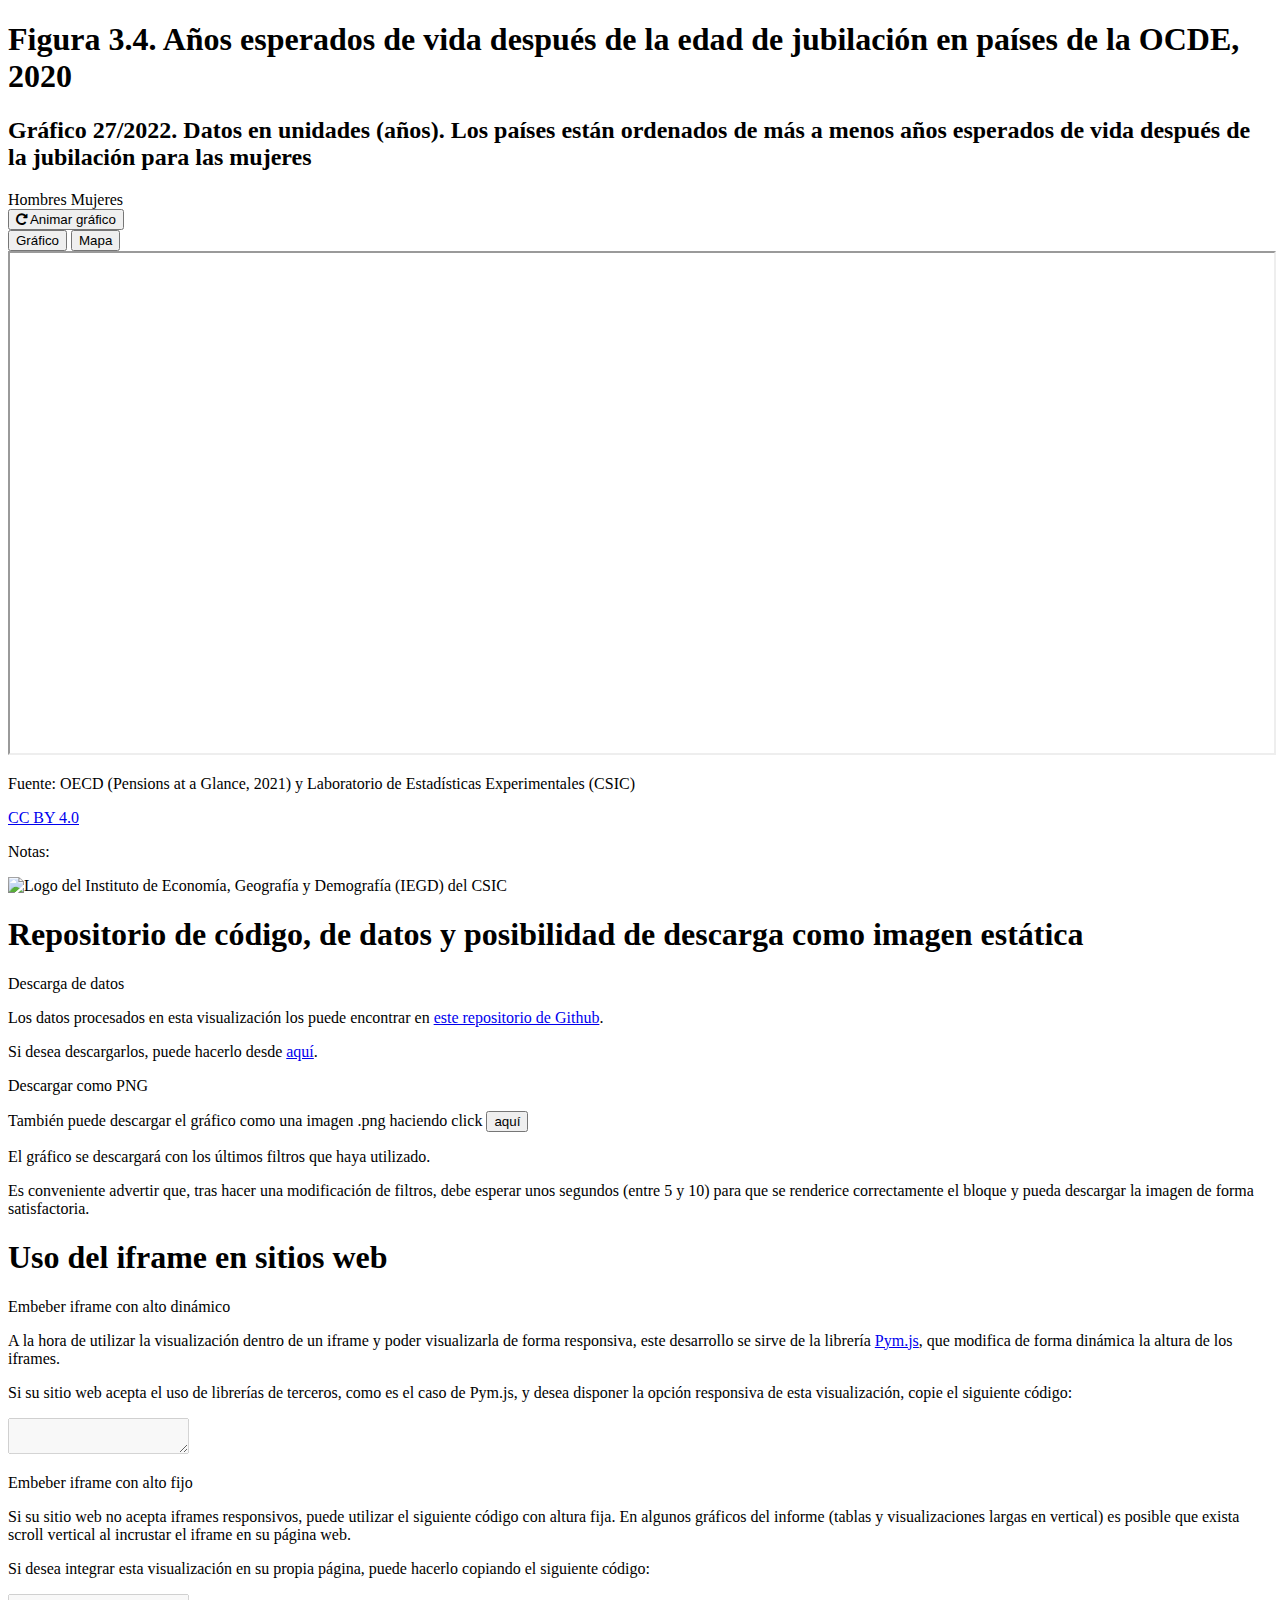
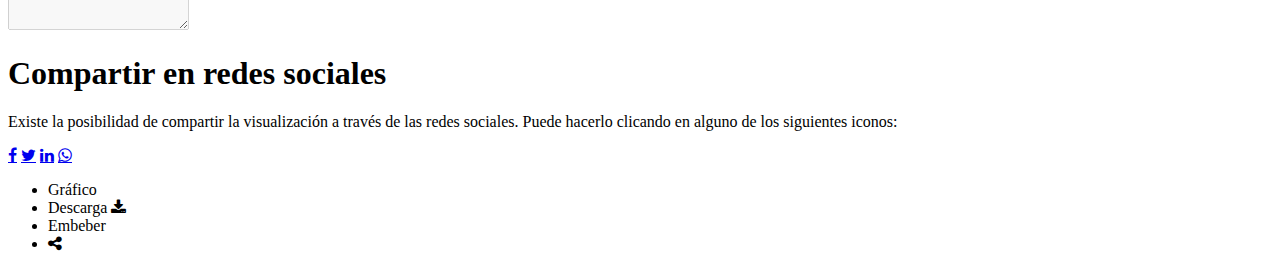
==== pre/template.html @ d7119876 "Cambio ID mapa" ====
<!DOCTYPE html>
<html lang="en">
<head>
    <meta charset="UTF-8">
    <meta name="viewport" content="width=device-width, initial-scale=1.0, maximum-scale=1.0">
    <title>Informe 2022: El perfil de las personas mayores en España</title>
    <meta name="mrf-extractable" content="false">
    <meta property='og:image' content=''>
    <meta property="og:title" content="Informe 2022: El perfil de las personas mayores en España">
    <meta property="og:description" content="Informe 2022: El perfil de las personas mayores en España">
    <meta property="og:image" content="https://raw.githubusercontent.com/CarlosMunozDiazCSIC/informe_perfil_mayores_2022_economia_3_4/main/pre/cchs.png">
    <link rel="stylesheet" href="https://cdnjs.cloudflare.com/ajax/libs/font-awesome/4.7.0/css/font-awesome.min.css">
    <link href="https://fonts.googleapis.com/css2?family=Montserrat:ital,wght@0,100;0,300;0,400;0,500;0,600;0,700;1,300;1,400;1,500;1,600;1,700&display=swap" rel="stylesheet">
</head>
<body>
    <div class="container">
        <div class="main">
            <section class="content b-chart active" id="chartBlock">
                <div class="b-title">
                    <h1 class="title">Figura 3.4. Años esperados de vida después de la edad de jubilación en países de la OCDE, 2020</h1>
                    <h2 class="subtitle">Gráfico 27/2022. Datos en unidades (años). Los países están ordenados de más a menos años esperados de vida después de la jubilación para las mujeres</h2>
                </div>
                <div class="chart__logics">
                    <div class="chart__legend">
                        <span class="chart__legend--item primary_1">Hombres</span>
                        <span class="chart__legend--item comp_1">Mujeres</span>
                    </div>
                    <div class="chart__animate" id="replay">
                        <button class="btn btn__animate">
                            <i class="fa fa--share fa-repeat" aria-hidden="true"></i>
                            <span>Animar gráfico</span>
                        </button>
                    </div>                  
                </div>
                <div class="chart__logics--bis">
                    <button class="btn__chart active" id="data_viz">Gráfico</button>
                    <button class="btn__chart" id="data_map">Mapa</button>
                </div>
                <div class="chart__double">
                    <div class="chart__viz active" id="viz"></div>
                    <div class="chart__map" id="map">
                        <iframe src="https://carlosmunozdiazcsic.github.io/mapa_arcgis_economia_3_4/" width="100%" height="500px"></iframe>
                    </div>
                </div> 

                <!-- Pie de gráfico -->
                <div class="chart__footer">
                    <div class="chart__source">
                        <p class="chart__source--data"><span>Fuente: </span><span id="data-source">OECD (Pensions at a Glance, 2021)</span> y Laboratorio de Estadísticas Experimentales (CSIC)</p>
                        <p class="chart__source--copyright"><a class="link" href="https://creativecommons.org/licenses/by/4.0/deed.en_US" target="_blank">CC BY 4.0</a></p>
                    </div>
                    <p class="chart__note"><span>Notas: </span><span id="data-note"></span></p>
                </div>
                <div class="logo">
                    <img src="https://raw.githubusercontent.com/CarlosMunozDiazCSIC/informe_perfil_mayores_2022_economia_3_4/main/pre/iegd_logo.png" alt="Logo del Instituto de Economía, Geografía y Demografía (IEGD) del CSIC" width="100%" height="100%">
                </div>         
            </section>
            <section class="content b-data">
                <div class="b-title">
                    <h1 class="title">Repositorio de código, de datos y posibilidad de descarga como imagen estática</h1>
                </div>
                <p class="text__header">Descarga de datos</p>
                <p class="text__paragraph">Los datos procesados en esta visualización los puede encontrar en <a class="link" href="https://github.com/CarlosMunozDiazCSIC/informe_perfil_mayores_2022_economia_3_4" target="_blank">este repositorio de Github</a>.</p>
                <p class="text__paragraph">Si desea descargarlos, puede hacerlo desde <a class="link" href="https://raw.githubusercontent.com/CarlosMunozDiazCSIC/informe_perfil_mayores_2022_economia_3_4/main/data/ocde_life_expectancy_v3.csv" target="_blank">aquí</a>.</p>
                <p class="text__header">Descargar como PNG</p>
                <p class="text__paragraph">También puede descargar el gráfico como una imagen .png haciendo click <button class="btn_share" id="pngImage">aquí</button></p> 
                <p class="text__paragraph">El gráfico se descargará con los últimos filtros que haya utilizado.</p>
                <p class="text__paragraph">Es conveniente advertir que, tras hacer una modificación de filtros, debe esperar unos segundos (entre 5 y 10) para que se renderice correctamente el bloque y pueda descargar la imagen de forma satisfactoria.</p>
            </section>
            <section class="content b-iframes">
                <div class="b-title">
                    <h1 class="title">Uso del iframe en sitios web</h1>
                </div>
                <p class="text__header">Embeber iframe con alto dinámico</p>
                <p class="text__paragraph">A la hora de utilizar la visualización dentro de un iframe y poder visualizarla de forma responsiva, este desarrollo se sirve de la librería <a class="link" href="http://blog.apps.npr.org/pym.js/" target="_blank">Pym.js</a>, que modifica de forma dinámica la altura de los iframes.</p>
                <p class="text__paragraph">Si su sitio web acepta el uso de librerías de terceros, como es el caso de Pym.js, y desea disponer la opción responsiva de esta visualización, copie el siguiente código:</p>
                <textarea class="text__iframe" disabled="" id="iframe-responsive"></textarea>
                <p class="text__header">Embeber iframe con alto fijo</p>
                <p class="text__paragraph">Si su sitio web no acepta iframes responsivos, puede utilizar el siguiente código con altura fija. En algunos gráficos del informe (tablas y visualizaciones largas en vertical) es posible que exista scroll vertical al incrustar el iframe en su página web.</p>             
                <p class="text__paragraph">Si desea integrar esta visualización en su propia página, puede hacerlo copiando el siguiente código:</p>
                <textarea class="text__iframe" disabled="" id="iframe-fixed"></textarea>
            </section>
            <section class="content b-rrss">
                <div class="b-title">
                    <h1 class="title">Compartir en redes sociales</h1>
                </div>
                <p class="text__paragraph">Existe la posibilidad de compartir la visualización a través de las redes sociales. Puede hacerlo clicando en alguno de los siguientes iconos:</p>
                <div class="rrss">
                    <a href="#" class="fa fa-facebook" id="shareFB" target="_blank"></a>
                    <a href="#" class="fa fa-twitter" id="shareTW" target="_blank"></a>
                    <a href="#" class="fa fa-linkedin" id="shareLK" target="_blank"></a>
                    <a href="#" class="fa fa-whatsapp" id="shareWA" target="_blank"></a>
                </div>
            </section>
        </div>        
        <nav class="tabs">
            <ul class="l-tabs">
                <li class="tab active" data-target="b-chart">Gráfico</li>
                <li class="tab" data-target="b-data">Descarga&nbsp;<i class="fa fa--share fa-download"></i></li>
                <li class="tab" data-target="b-iframes">Embeber</li>
                <li class="tab tab--rrss" data-target="b-rrss"><i class="fa fa--share fa-share-alt"></i></li>
            </ul>
        </nav>
        <div class="chart__tooltip" id="tooltip"></div>  
    </div>
    <!-- Uso de PYMJS para alturas dinámicas -->
    <script type="text/javascript" src="https://pym.nprapps.org/pym.v1.min.js"></script>
    <script>
        const pymChild = new pym.Child();
    </script>
</body>
</html>
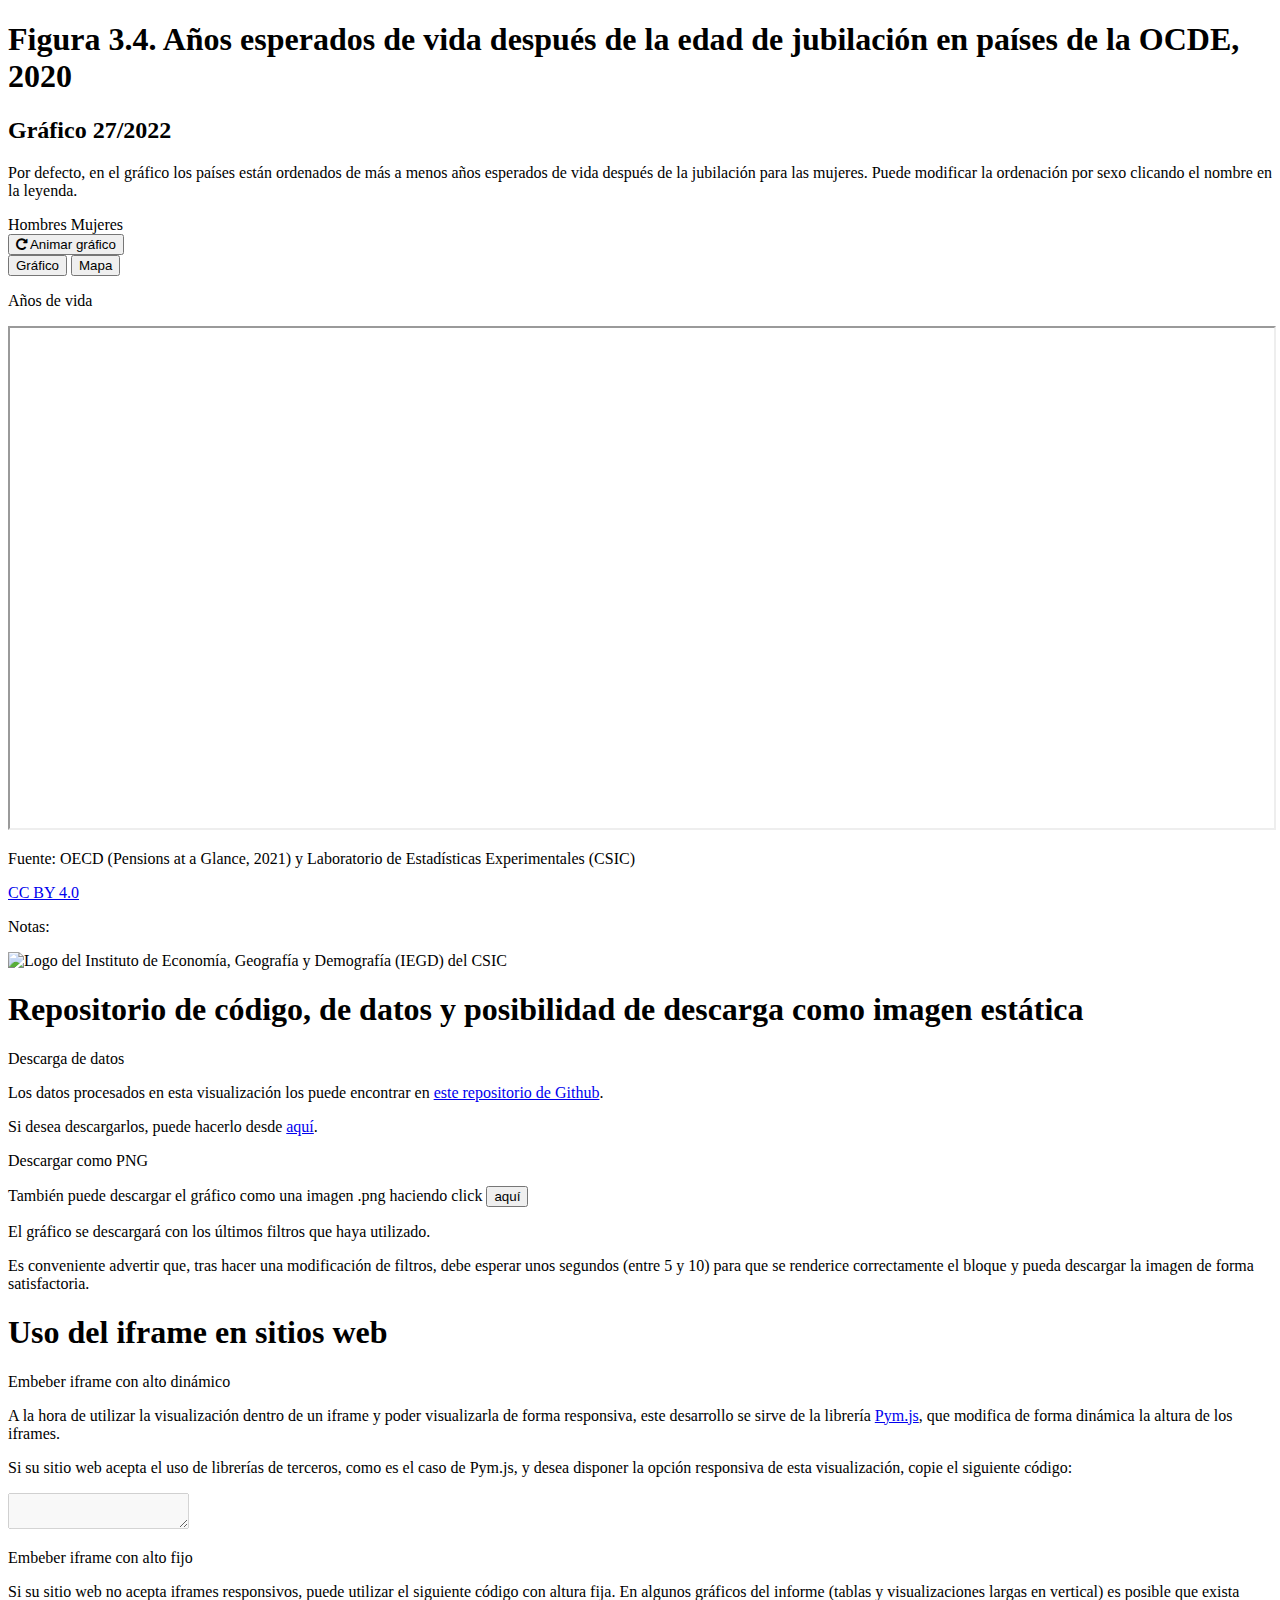
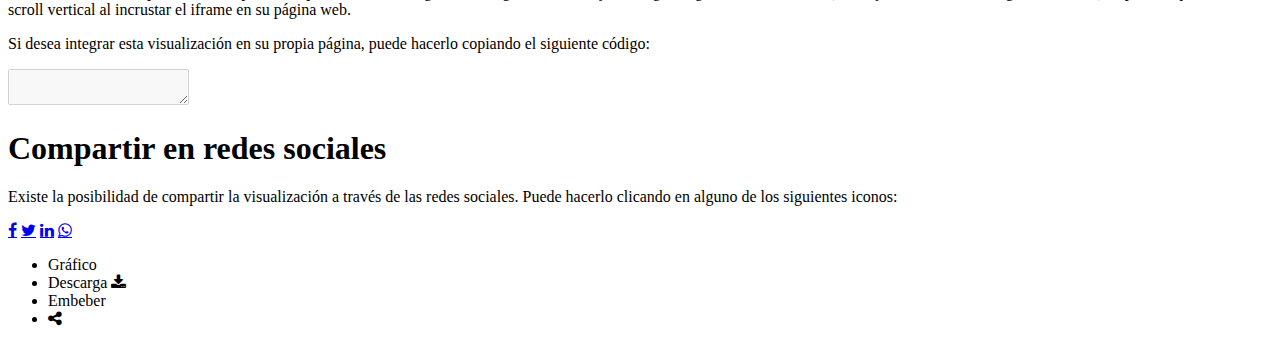
==== commit 67cb305b: "Primer desarrollo serio terminado" ====
--- a/pre/template.html
+++ b/pre/template.html
@@ -18,12 +18,13 @@
             <section class="content b-chart active" id="chartBlock">
                 <div class="b-title">
                     <h1 class="title">Figura 3.4. Años esperados de vida después de la edad de jubilación en países de la OCDE, 2020</h1>
-                    <h2 class="subtitle">Gráfico 27/2022. Datos en unidades (años). Los países están ordenados de más a menos años esperados de vida después de la jubilación para las mujeres</h2>
+                    <h2 class="subtitle">Gráfico 27/2022</h2>
                 </div>
-                <div class="chart__logics">
+                <p class="text__specification">Por defecto, en el gráfico los países están ordenados de más a menos años esperados de vida después de la jubilación para las mujeres. Puede modificar la ordenación por sexo clicando el nombre en la leyenda.</p>
+                <div class="chart__logics">                    
                     <div class="chart__legend">
-                        <span class="chart__legend--item primary_1">Hombres</span>
-                        <span class="chart__legend--item comp_1">Mujeres</span>
+                        <span class="chart__legend--item primary_1" id="order-male">Hombres</span>
+                        <span class="chart__legend--item comp_1" id="order-female">Mujeres</span>
                     </div>
                     <div class="chart__animate" id="replay">
                         <button class="btn btn__animate">
@@ -37,7 +38,10 @@
                     <button class="btn__chart" id="data_map">Mapa</button>
                 </div>
                 <div class="chart__double">
-                    <div class="chart__viz active" id="viz"></div>
+                    <div class="chart__viz active" id="viz">
+                        <div class="chart--viz" id="chart"></div>
+                        <p class="text__xaxis">Años de vida</p>                         
+                    </div>
                     <div class="chart__map" id="map">
                         <iframe src="https://carlosmunozdiazcsic.github.io/mapa_arcgis_economia_3_4/" width="100%" height="500px"></iframe>
                     </div>
@@ -46,10 +50,10 @@
                 <!-- Pie de gráfico -->
                 <div class="chart__footer">
                     <div class="chart__source">
-                        <p class="chart__source--data"><span>Fuente: </span><span id="data-source">OECD (Pensions at a Glance, 2021)</span> y Laboratorio de Estadísticas Experimentales (CSIC)</p>
+                        <p class="chart__source--data"><span>Fuente: </span><span>OECD (Pensions at a Glance, 2021)</span> y Laboratorio de Estadísticas Experimentales (CSIC)</p>
                         <p class="chart__source--copyright"><a class="link" href="https://creativecommons.org/licenses/by/4.0/deed.en_US" target="_blank">CC BY 4.0</a></p>
                     </div>
-                    <p class="chart__note"><span>Notas: </span><span id="data-note"></span></p>
+                    <p class="chart__note"><span>Notas: </span><span></span></p>
                 </div>
                 <div class="logo">
                     <img src="https://raw.githubusercontent.com/CarlosMunozDiazCSIC/informe_perfil_mayores_2022_economia_3_4/main/pre/iegd_logo.png" alt="Logo del Instituto de Economía, Geografía y Demografía (IEGD) del CSIC" width="100%" height="100%">
@@ -61,7 +65,7 @@
                 </div>
                 <p class="text__header">Descarga de datos</p>
                 <p class="text__paragraph">Los datos procesados en esta visualización los puede encontrar en <a class="link" href="https://github.com/CarlosMunozDiazCSIC/informe_perfil_mayores_2022_economia_3_4" target="_blank">este repositorio de Github</a>.</p>
-                <p class="text__paragraph">Si desea descargarlos, puede hacerlo desde <a class="link" href="https://raw.githubusercontent.com/CarlosMunozDiazCSIC/informe_perfil_mayores_2022_economia_3_4/main/data/ocde_life_expectancy_v3.csv" target="_blank">aquí</a>.</p>
+                <p class="text__paragraph">Si desea descargarlos, puede hacerlo desde <a class="link" href="https://raw.githubusercontent.com/CarlosMunozDiazCSIC/informe_perfil_mayores_2022_economia_3_4/main/data/ocde_life_expectancy_v2_spanish.csv" target="_blank">aquí</a>.</p>
                 <p class="text__header">Descargar como PNG</p>
                 <p class="text__paragraph">También puede descargar el gráfico como una imagen .png haciendo click <button class="btn_share" id="pngImage">aquí</button></p> 
                 <p class="text__paragraph">El gráfico se descargará con los últimos filtros que haya utilizado.</p>
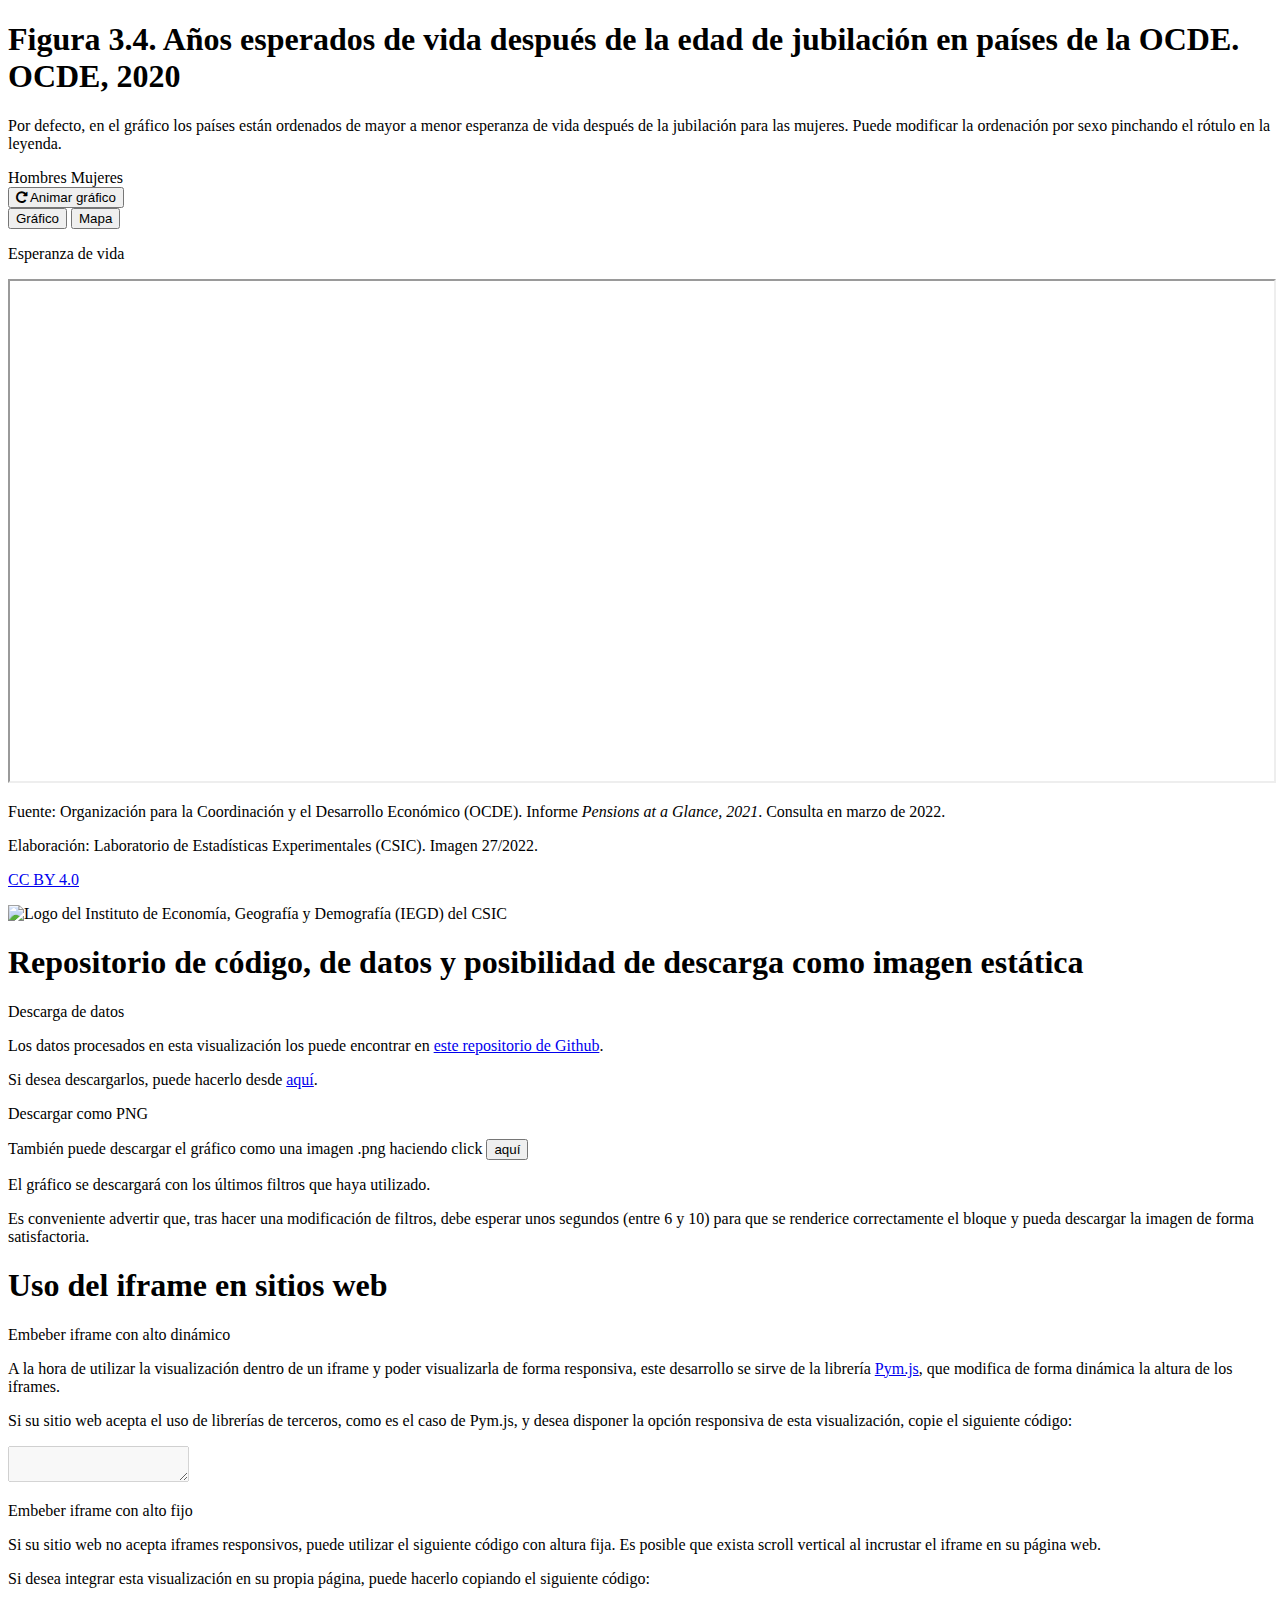
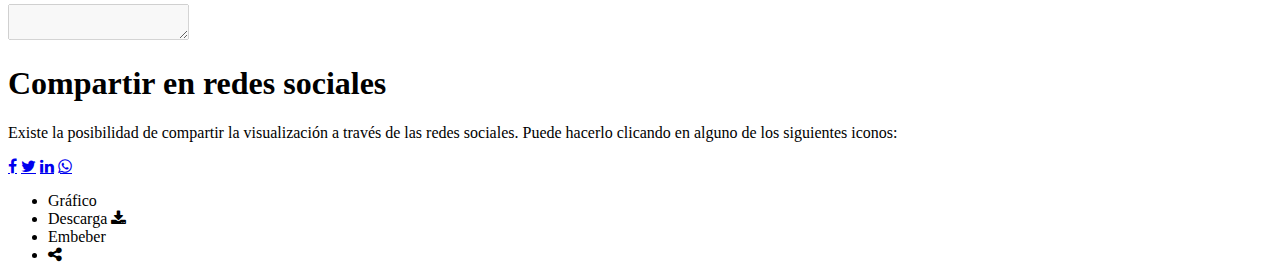
==== commit edd03cbb: "Cambio en el identificador" ====
--- a/pre/template.html
+++ b/pre/template.html
@@ -8,7 +8,7 @@
     <meta property='og:image' content=''>
     <meta property="og:title" content="Informe 2022: El perfil de las personas mayores en España">
     <meta property="og:description" content="Informe 2022: El perfil de las personas mayores en España">
-    <meta property="og:image" content="https://raw.githubusercontent.com/CarlosMunozDiazCSIC/informe_perfil_mayores_2022_economia_3_4/main/pre/cchs.png">
+    <meta property="og:image" content="https://raw.githubusercontent.com/CarlosMunozDiazCSIC/informe_perfil_mayores_2022_economia_3_4/main/pre/iegd_logo.png">
     <link rel="stylesheet" href="https://cdnjs.cloudflare.com/ajax/libs/font-awesome/4.7.0/css/font-awesome.min.css">
     <link href="https://fonts.googleapis.com/css2?family=Montserrat:ital,wght@0,100;0,300;0,400;0,500;0,600;0,700;1,300;1,400;1,500;1,600;1,700&display=swap" rel="stylesheet">
 </head>
@@ -17,10 +17,10 @@
         <div class="main">
             <section class="content b-chart active" id="chartBlock">
                 <div class="b-title">
-                    <h1 class="title">Figura 3.4. Años esperados de vida después de la edad de jubilación en países de la OCDE, 2020</h1>
-                    <h2 class="subtitle">Gráfico 27/2022</h2>
+                    <h1 class="title">Figura 3.4. Años esperados de vida después de la edad de jubilación en países de la OCDE. OCDE, 2020</h1>
+                    <h2 class="subtitle"></h2>
                 </div>
-                <p class="text__specification">Por defecto, en el gráfico los países están ordenados de más a menos años esperados de vida después de la jubilación para las mujeres. Puede modificar la ordenación por sexo clicando el nombre en la leyenda.</p>
+                <p class="text__specification">Por defecto, en el gráfico los países están ordenados de mayor a menor esperanza de vida después de la jubilación para las mujeres. Puede modificar la ordenación por sexo pinchando el rótulo en la leyenda.</p>
                 <div class="chart__logics">                    
                     <div class="chart__legend">
                         <span class="chart__legend--item primary_1" id="order-male">Hombres</span>
@@ -40,7 +40,7 @@
                 <div class="chart__double">
                     <div class="chart__viz active" id="viz">
                         <div class="chart--viz" id="chart"></div>
-                        <p class="text__xaxis">Años de vida</p>                         
+                        <p class="text__xaxis">Esperanza de vida</p>                         
                     </div>
                     <div class="chart__map" id="map">
                         <iframe src="https://carlosmunozdiazcsic.github.io/mapa_arcgis_economia_3_4/" width="100%" height="500px"></iframe>
@@ -50,10 +50,12 @@
                 <!-- Pie de gráfico -->
                 <div class="chart__footer">
                     <div class="chart__source">
-                        <p class="chart__source--data"><span>Fuente: </span><span>OECD (Pensions at a Glance, 2021)</span> y Laboratorio de Estadísticas Experimentales (CSIC)</p>
+                        <div class="chart__source--info">
+                            <p class="chart__source--data"><span>Fuente: </span>Organización para la Coordinación y el Desarrollo Económico (OCDE). Informe <i>Pensions at a Glance, 2021</i>. Consulta en marzo de 2022.</p>
+                            <p class="chart__source--elab"><span>Elaboración: </span>Laboratorio de Estadísticas Experimentales (CSIC). Imagen 27/2022.</p>
+                        </div> 
                         <p class="chart__source--copyright"><a class="link" href="https://creativecommons.org/licenses/by/4.0/deed.en_US" target="_blank">CC BY 4.0</a></p>
                     </div>
-                    <p class="chart__note"><span>Notas: </span><span></span></p>
                 </div>
                 <div class="logo">
                     <img src="https://raw.githubusercontent.com/CarlosMunozDiazCSIC/informe_perfil_mayores_2022_economia_3_4/main/pre/iegd_logo.png" alt="Logo del Instituto de Economía, Geografía y Demografía (IEGD) del CSIC" width="100%" height="100%">
@@ -69,7 +71,7 @@
                 <p class="text__header">Descargar como PNG</p>
                 <p class="text__paragraph">También puede descargar el gráfico como una imagen .png haciendo click <button class="btn_share" id="pngImage">aquí</button></p> 
                 <p class="text__paragraph">El gráfico se descargará con los últimos filtros que haya utilizado.</p>
-                <p class="text__paragraph">Es conveniente advertir que, tras hacer una modificación de filtros, debe esperar unos segundos (entre 5 y 10) para que se renderice correctamente el bloque y pueda descargar la imagen de forma satisfactoria.</p>
+                <p class="text__paragraph">Es conveniente advertir que, tras hacer una modificación de filtros, debe esperar unos segundos (entre 6 y 10) para que se renderice correctamente el bloque y pueda descargar la imagen de forma satisfactoria.</p>
             </section>
             <section class="content b-iframes">
                 <div class="b-title">
@@ -80,7 +82,7 @@
                 <p class="text__paragraph">Si su sitio web acepta el uso de librerías de terceros, como es el caso de Pym.js, y desea disponer la opción responsiva de esta visualización, copie el siguiente código:</p>
                 <textarea class="text__iframe" disabled="" id="iframe-responsive"></textarea>
                 <p class="text__header">Embeber iframe con alto fijo</p>
-                <p class="text__paragraph">Si su sitio web no acepta iframes responsivos, puede utilizar el siguiente código con altura fija. En algunos gráficos del informe (tablas y visualizaciones largas en vertical) es posible que exista scroll vertical al incrustar el iframe en su página web.</p>             
+                <p class="text__paragraph">Si su sitio web no acepta iframes responsivos, puede utilizar el siguiente código con altura fija. Es posible que exista scroll vertical al incrustar el iframe en su página web.</p>             
                 <p class="text__paragraph">Si desea integrar esta visualización en su propia página, puede hacerlo copiando el siguiente código:</p>
                 <textarea class="text__iframe" disabled="" id="iframe-fixed"></textarea>
             </section>
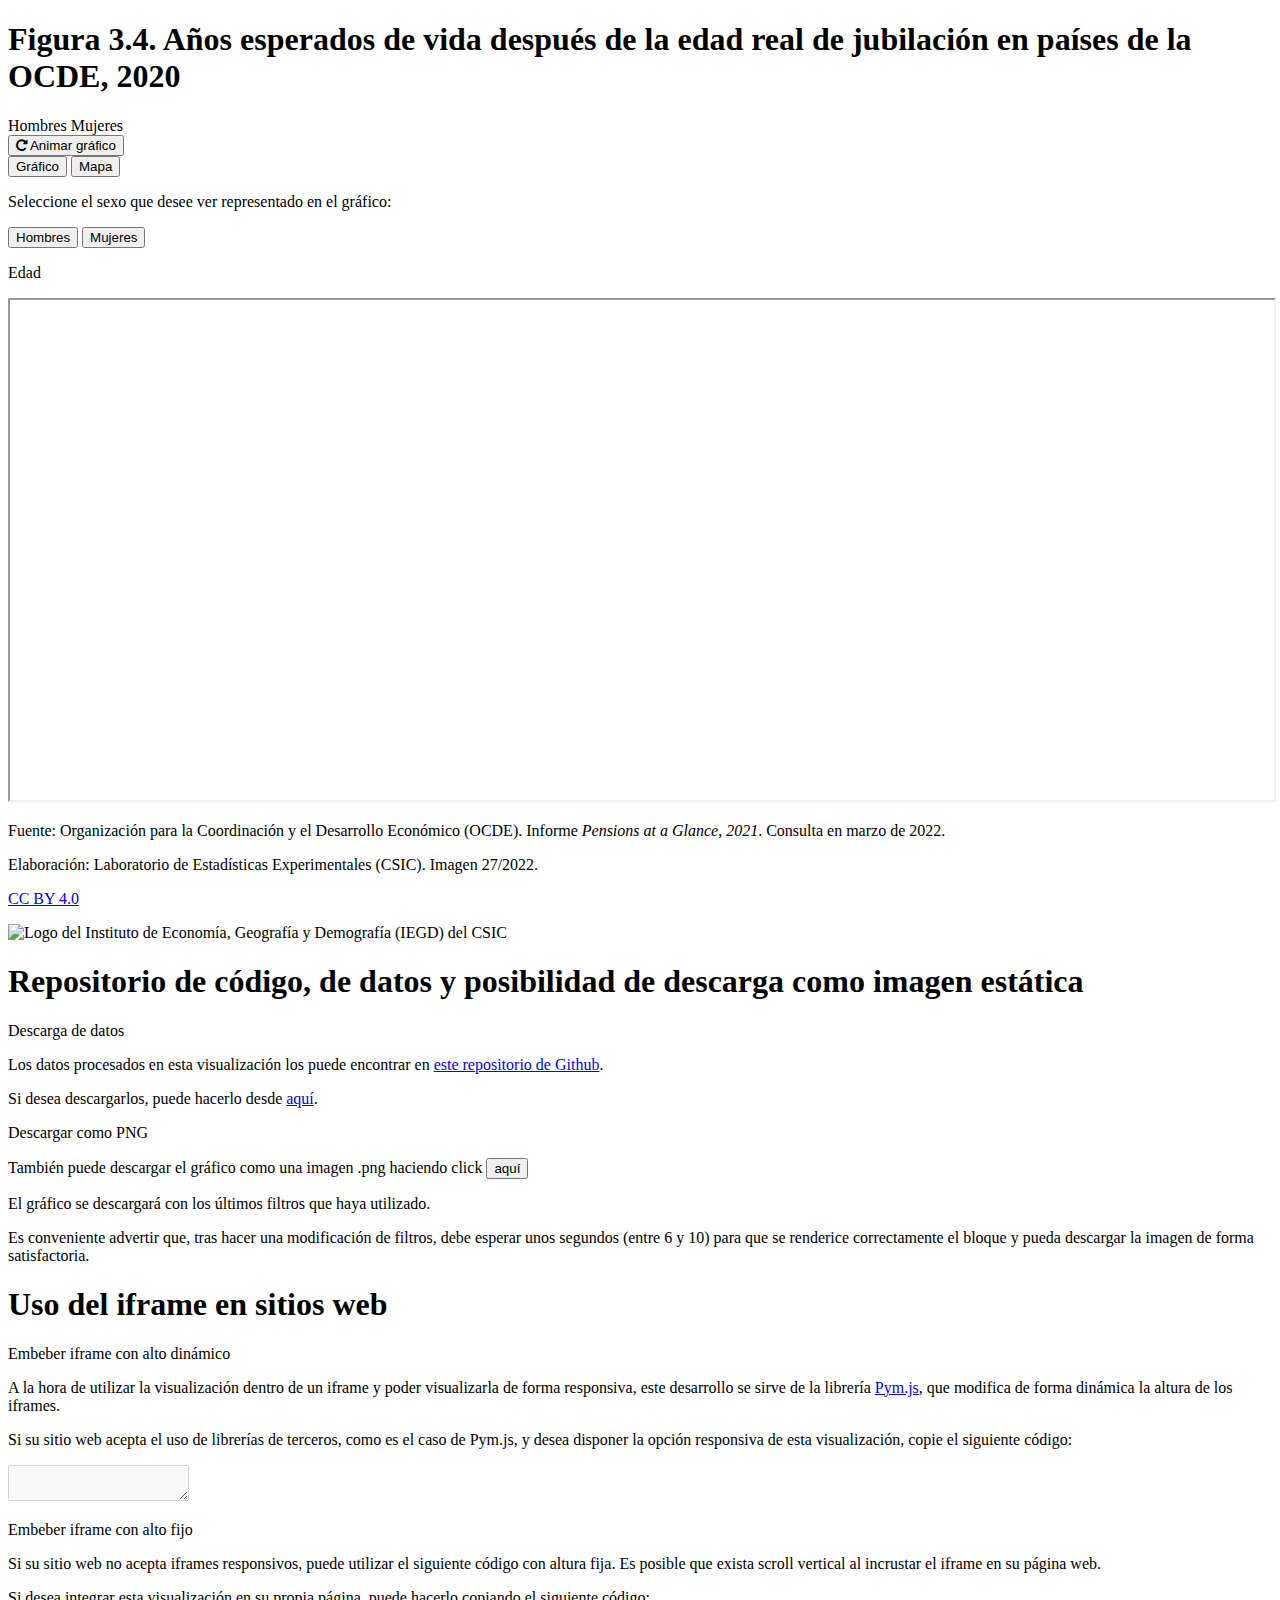
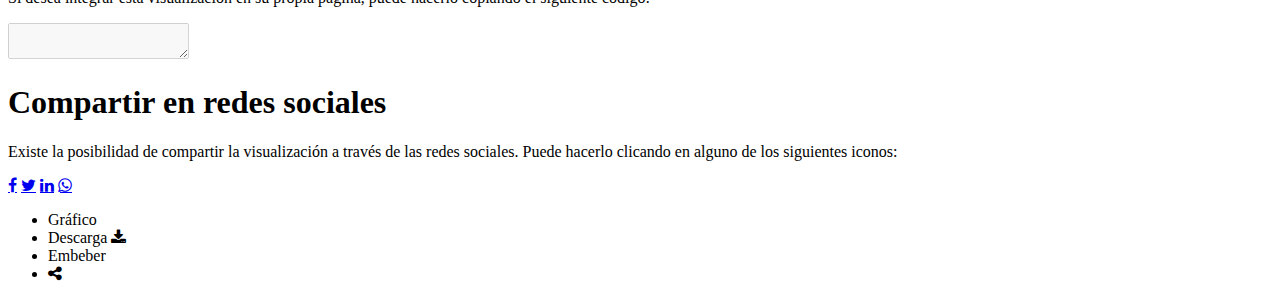
==== commit b891b8a1: "Cambio en datos" ====
--- a/pre/template.html
+++ b/pre/template.html
@@ -17,14 +17,14 @@
         <div class="main">
             <section class="content b-chart active" id="chartBlock">
                 <div class="b-title">
-                    <h1 class="title">Figura 3.4. Años esperados de vida después de la edad de jubilación en países de la OCDE. OCDE, 2020</h1>
+                    <h1 class="title">Figura 3.4. Años esperados de vida después de la edad real de jubilación en países de la OCDE, 2020</h1>
                     <h2 class="subtitle"></h2>
                 </div>
-                <p class="text__specification">Por defecto, en el gráfico los países están ordenados de mayor a menor esperanza de vida después de la jubilación para las mujeres. Puede modificar la ordenación por sexo pinchando el rótulo en la leyenda.</p>
+                <!-- <p class="text__specification">Por defecto, en el gráfico los países están ordenados de mayor a menor esperanza de vida después de la jubilación para las mujeres. Puede modificar la ordenación por sexo pinchando el rótulo en la leyenda.</p> -->
                 <div class="chart__logics">                    
                     <div class="chart__legend">
-                        <span class="chart__legend--item primary_1" id="order-male">Hombres</span>
-                        <span class="chart__legend--item comp_1" id="order-female">Mujeres</span>
+                        <span class="chart__legend--item primary_1">Hombres</span>
+                        <span class="chart__legend--item comp_1">Mujeres</span>
                     </div>
                     <div class="chart__animate" id="replay">
                         <button class="btn btn__animate">
@@ -39,8 +39,13 @@
                 </div>
                 <div class="chart__double">
                     <div class="chart__viz active" id="viz">
+                        <p class="text__specification">Seleccione el sexo que desee ver representado en el gráfico:</p>
+                        <div class="chart__logics--bis">
+                            <button class="btn__viz active" id="data_male">Hombres</button>
+                            <button class="btn__viz" id="data_female">Mujeres</button>
+                        </div>
                         <div class="chart--viz" id="chart"></div>
-                        <p class="text__xaxis">Esperanza de vida</p>                         
+                        <p class="text__xaxis">Edad</p>                         
                     </div>
                     <div class="chart__map" id="map">
                         <iframe src="https://carlosmunozdiazcsic.github.io/mapa_arcgis_economia_3_4/" width="100%" height="500px"></iframe>
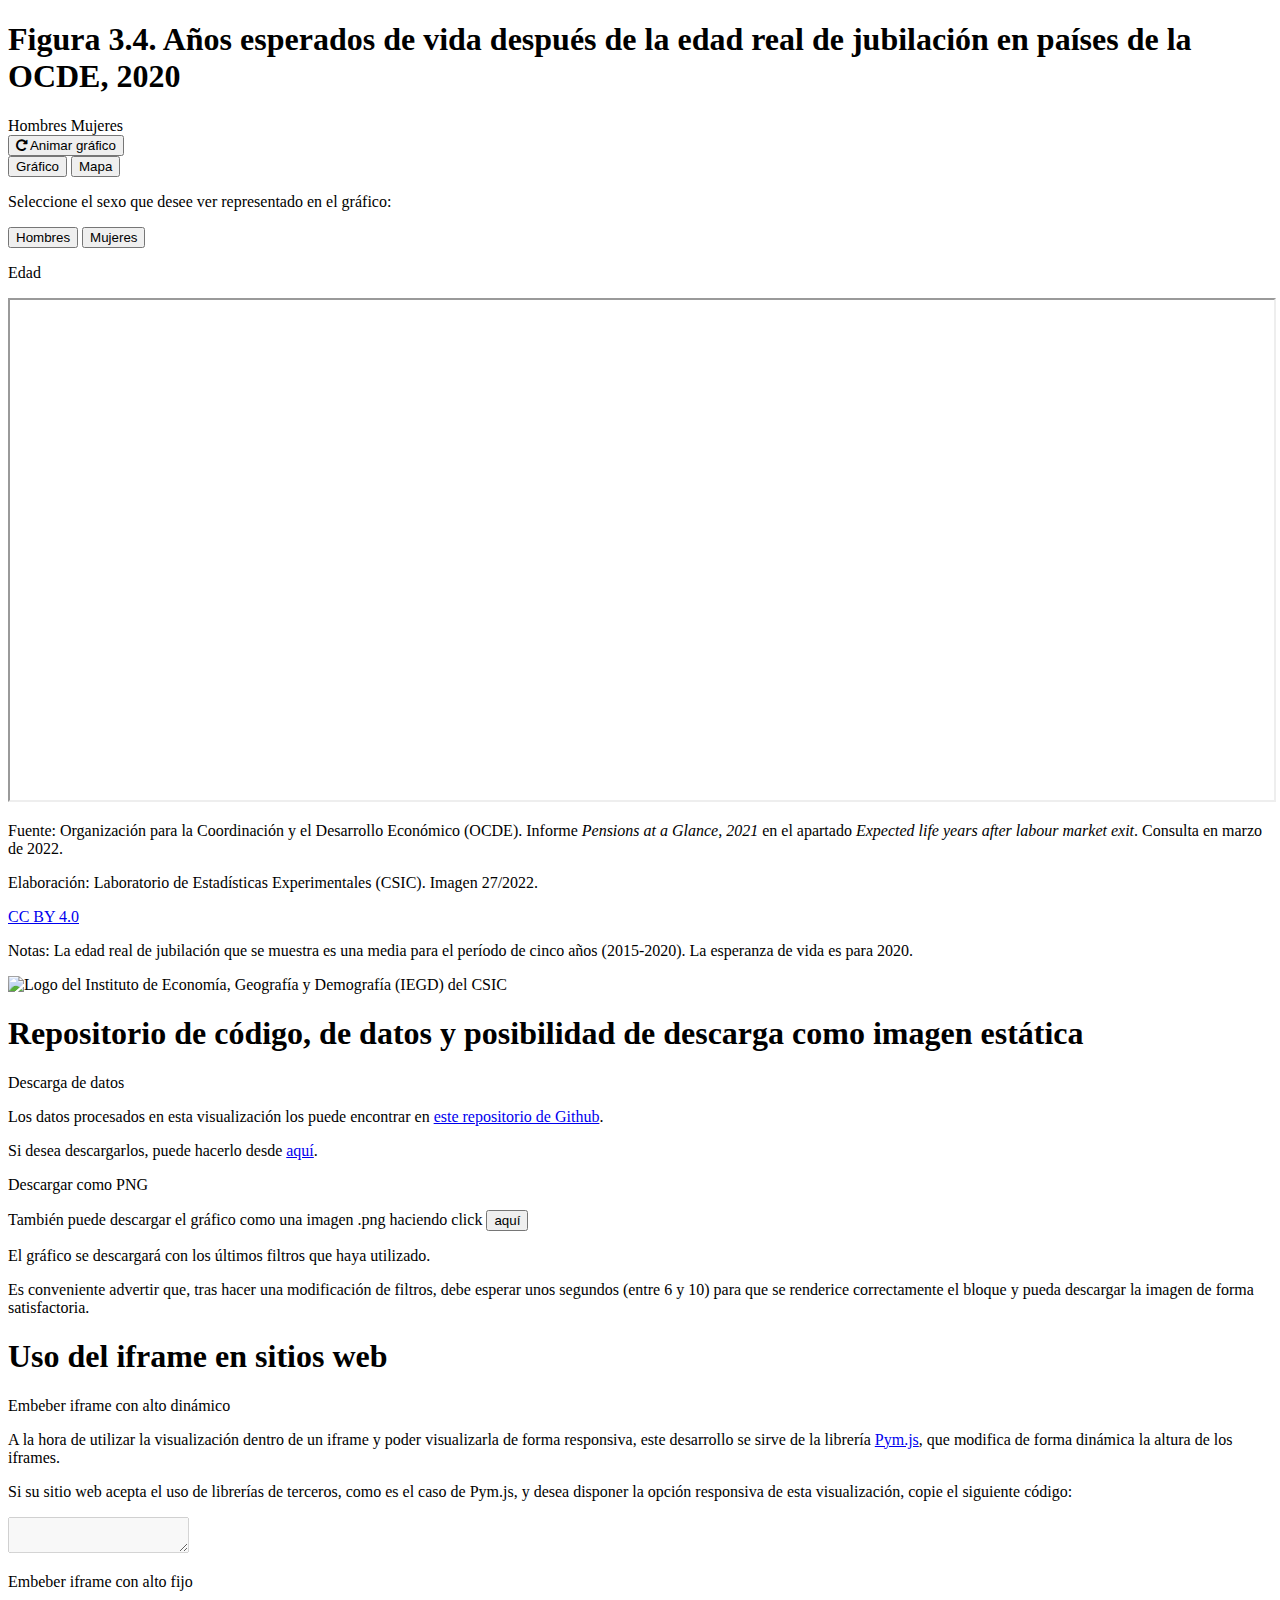
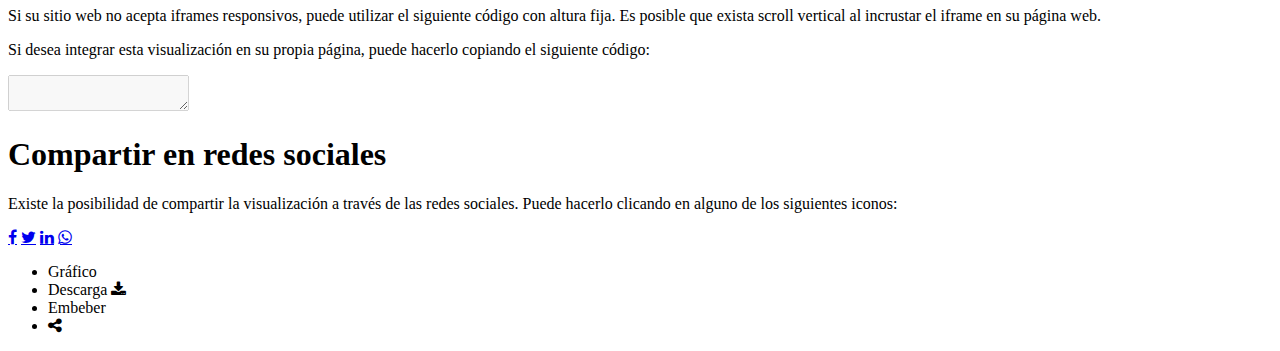
==== commit 321f07b8: "Nuevo desarrollo" ====
--- a/pre/template.html
+++ b/pre/template.html
@@ -56,11 +56,12 @@
                 <div class="chart__footer">
                     <div class="chart__source">
                         <div class="chart__source--info">
-                            <p class="chart__source--data"><span>Fuente: </span>Organización para la Coordinación y el Desarrollo Económico (OCDE). Informe <i>Pensions at a Glance, 2021</i>. Consulta en marzo de 2022.</p>
+                            <p class="chart__source--data"><span>Fuente: </span>Organización para la Coordinación y el Desarrollo Económico (OCDE). Informe <i>Pensions at a Glance, 2021</i> en el apartado <i>Expected life years after labour market exit</i>. Consulta en marzo de 2022.</p>
                             <p class="chart__source--elab"><span>Elaboración: </span>Laboratorio de Estadísticas Experimentales (CSIC). Imagen 27/2022.</p>
                         </div> 
                         <p class="chart__source--copyright"><a class="link" href="https://creativecommons.org/licenses/by/4.0/deed.en_US" target="_blank">CC BY 4.0</a></p>
                     </div>
+                    <p class="chart__note"><span>Notas: </span><span>La edad real de jubilación que se muestra es una media para el período de cinco años (2015-2020). La esperanza de vida es para 2020.</span></p>
                 </div>
                 <div class="logo">
                     <img src="https://raw.githubusercontent.com/CarlosMunozDiazCSIC/informe_perfil_mayores_2022_economia_3_4/main/pre/iegd_logo.png" alt="Logo del Instituto de Economía, Geografía y Demografía (IEGD) del CSIC" width="100%" height="100%">
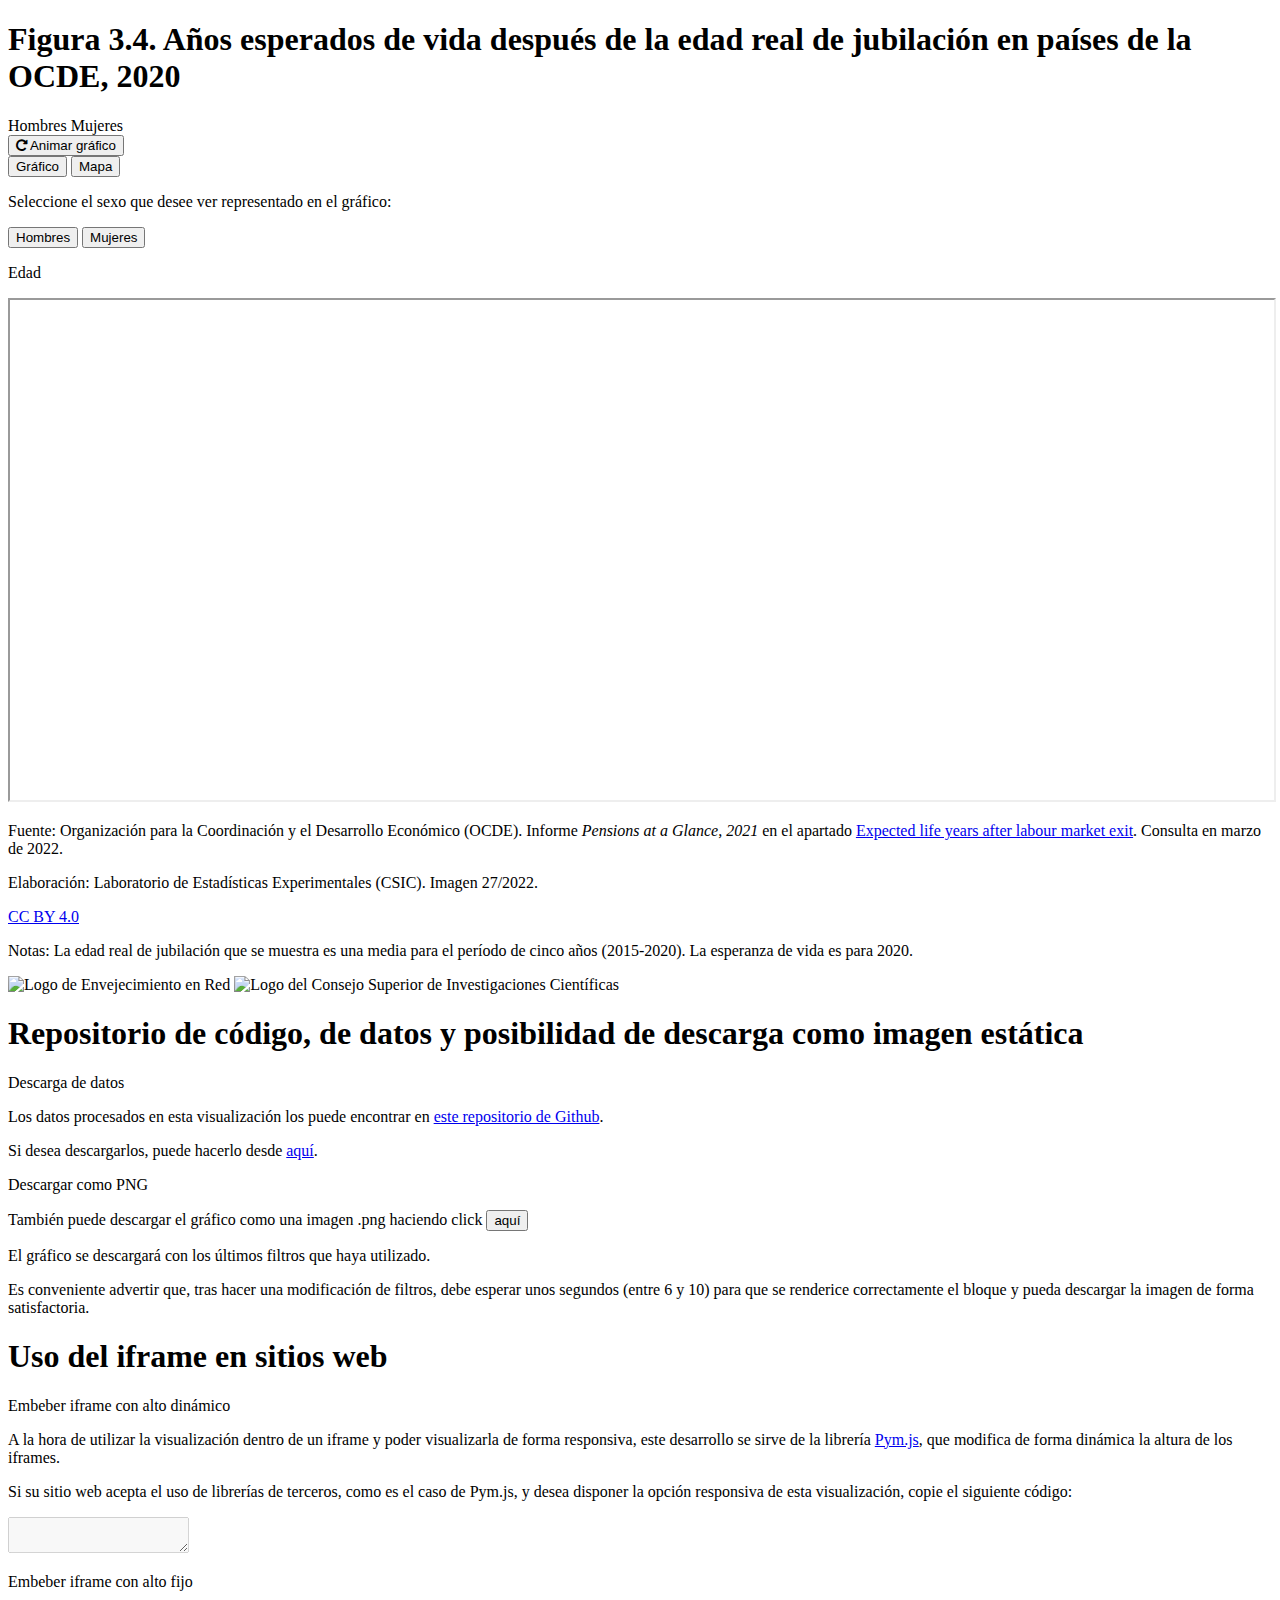
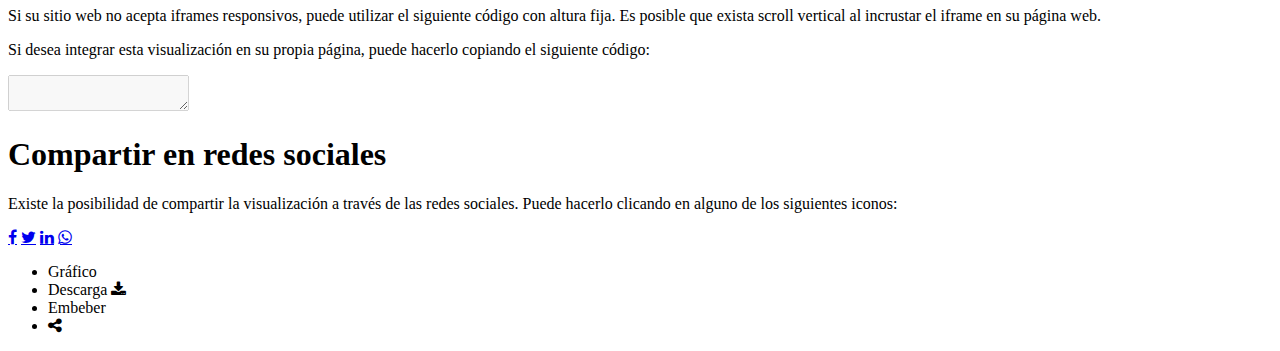
==== commit da485e88: "Ajuste en rama de ghpage" ====
--- a/pre/template.html
+++ b/pre/template.html
@@ -8,13 +8,13 @@
     <meta property='og:image' content=''>
     <meta property="og:title" content="Informe 2022: El perfil de las personas mayores en España">
     <meta property="og:description" content="Informe 2022: El perfil de las personas mayores en España">
-    <meta property="og:image" content="https://raw.githubusercontent.com/CarlosMunozDiazCSIC/informe_perfil_mayores_2022_economia_3_4/main/pre/iegd_logo.png">
+    <meta property="og:image" content="https://raw.githubusercontent.com/EnvejecimientoEnRed/informe_perfil_mayores_2022_economia_3_4/clevelandPlot/pre/iegd_logo.png">
     <link rel="stylesheet" href="https://cdnjs.cloudflare.com/ajax/libs/font-awesome/4.7.0/css/font-awesome.min.css">
     <link href="https://fonts.googleapis.com/css2?family=Montserrat:ital,wght@0,100;0,300;0,400;0,500;0,600;0,700;1,300;1,400;1,500;1,600;1,700&display=swap" rel="stylesheet">
 </head>
 <body>
     <div class="container">
-        <div class="main">
+        <div class="clevelandPlot">
             <section class="content b-chart active" id="chartBlock">
                 <div class="b-title">
                     <h1 class="title">Figura 3.4. Años esperados de vida después de la edad real de jubilación en países de la OCDE, 2020</h1>
@@ -48,7 +48,7 @@
                         <p class="text__xaxis">Edad</p>                         
                     </div>
                     <div class="chart__map" id="map">
-                        <iframe src="https://carlosmunozdiazcsic.github.io/mapa_arcgis_economia_3_4/" width="100%" height="500px"></iframe>
+                        <iframe src="https://EnvejecimientoEnRed.github.io/mapa_arcgis_economia_3_4/" width="100%" height="500px"></iframe>
                     </div>
                 </div> 
 
@@ -56,15 +56,16 @@
                 <div class="chart__footer">
                     <div class="chart__source">
                         <div class="chart__source--info">
-                            <p class="chart__source--data"><span>Fuente: </span>Organización para la Coordinación y el Desarrollo Económico (OCDE). Informe <i>Pensions at a Glance, 2021</i> en el apartado <i>Expected life years after labour market exit</i>. Consulta en marzo de 2022.</p>
+                            <p class="chart__source--data"><span>Fuente: </span>Organización para la Coordinación y el Desarrollo Económico (OCDE). Informe <i>Pensions at a Glance, 2021</i> en el apartado <a class="link" href="https://www.oecd-ilibrary.org/sites/f3ea0425-en/index.html?itemId=/content/component/f3ea0425-en" target="_blank">Expected life years after labour market exit</a>. Consulta en marzo de 2022.</p>
                             <p class="chart__source--elab"><span>Elaboración: </span>Laboratorio de Estadísticas Experimentales (CSIC). Imagen 27/2022.</p>
                         </div> 
                         <p class="chart__source--copyright"><a class="link" href="https://creativecommons.org/licenses/by/4.0/deed.en_US" target="_blank">CC BY 4.0</a></p>
                     </div>
                     <p class="chart__note"><span>Notas: </span><span>La edad real de jubilación que se muestra es una media para el período de cinco años (2015-2020). La esperanza de vida es para 2020.</span></p>
                 </div>
-                <div class="logo">
-                    <img src="https://raw.githubusercontent.com/CarlosMunozDiazCSIC/informe_perfil_mayores_2022_economia_3_4/main/pre/iegd_logo.png" alt="Logo del Instituto de Economía, Geografía y Demografía (IEGD) del CSIC" width="100%" height="100%">
+                <div class="chart__logos">
+                    <img class="logo_enr" src="https://raw.githubusercontent.com/EnvejecimientoEnRed/informe_perfil_mayores_2022_economia_3_4/clevelandPlot/pre/nuevo_logo_enr.jpg" alt="Logo de Envejecimiento en Red" width="100%" height="100%">
+                    <img class="logo_csic" src="https://raw.githubusercontent.com/EnvejecimientoEnRed/informe_perfil_mayores_2022_economia_3_4/clevelandPlot/pre/logotipo_csic.png" alt="Logo del Consejo Superior de Investigaciones Científicas" width="100%" height="100%">
                 </div>         
             </section>
             <section class="content b-data">
@@ -72,8 +73,8 @@
                     <h1 class="title">Repositorio de código, de datos y posibilidad de descarga como imagen estática</h1>
                 </div>
                 <p class="text__header">Descarga de datos</p>
-                <p class="text__paragraph">Los datos procesados en esta visualización los puede encontrar en <a class="link" href="https://github.com/CarlosMunozDiazCSIC/informe_perfil_mayores_2022_economia_3_4" target="_blank">este repositorio de Github</a>.</p>
-                <p class="text__paragraph">Si desea descargarlos, puede hacerlo desde <a class="link" href="https://raw.githubusercontent.com/CarlosMunozDiazCSIC/informe_perfil_mayores_2022_economia_3_4/main/data/ocde_life_expectancy_v2_spanish.csv" target="_blank">aquí</a>.</p>
+                <p class="text__paragraph">Los datos procesados en esta visualización los puede encontrar en <a class="link" href="https://github.com/EnvejecimientoEnRed/informe_perfil_mayores_2022_economia_3_4" target="_blank">este repositorio de Github</a>.</p>
+                <p class="text__paragraph">Si desea descargarlos, puede hacerlo desde <a class="link" href="https://raw.githubusercontent.com/EnvejecimientoEnRed/informe_perfil_mayores_2022_economia_3_4/clevelandPlot/data/ocde_life_expectancy_v2_spanish.csv" target="_blank">aquí</a>.</p>
                 <p class="text__header">Descargar como PNG</p>
                 <p class="text__paragraph">También puede descargar el gráfico como una imagen .png haciendo click <button class="btn_share" id="pngImage">aquí</button></p> 
                 <p class="text__paragraph">El gráfico se descargará con los últimos filtros que haya utilizado.</p>
